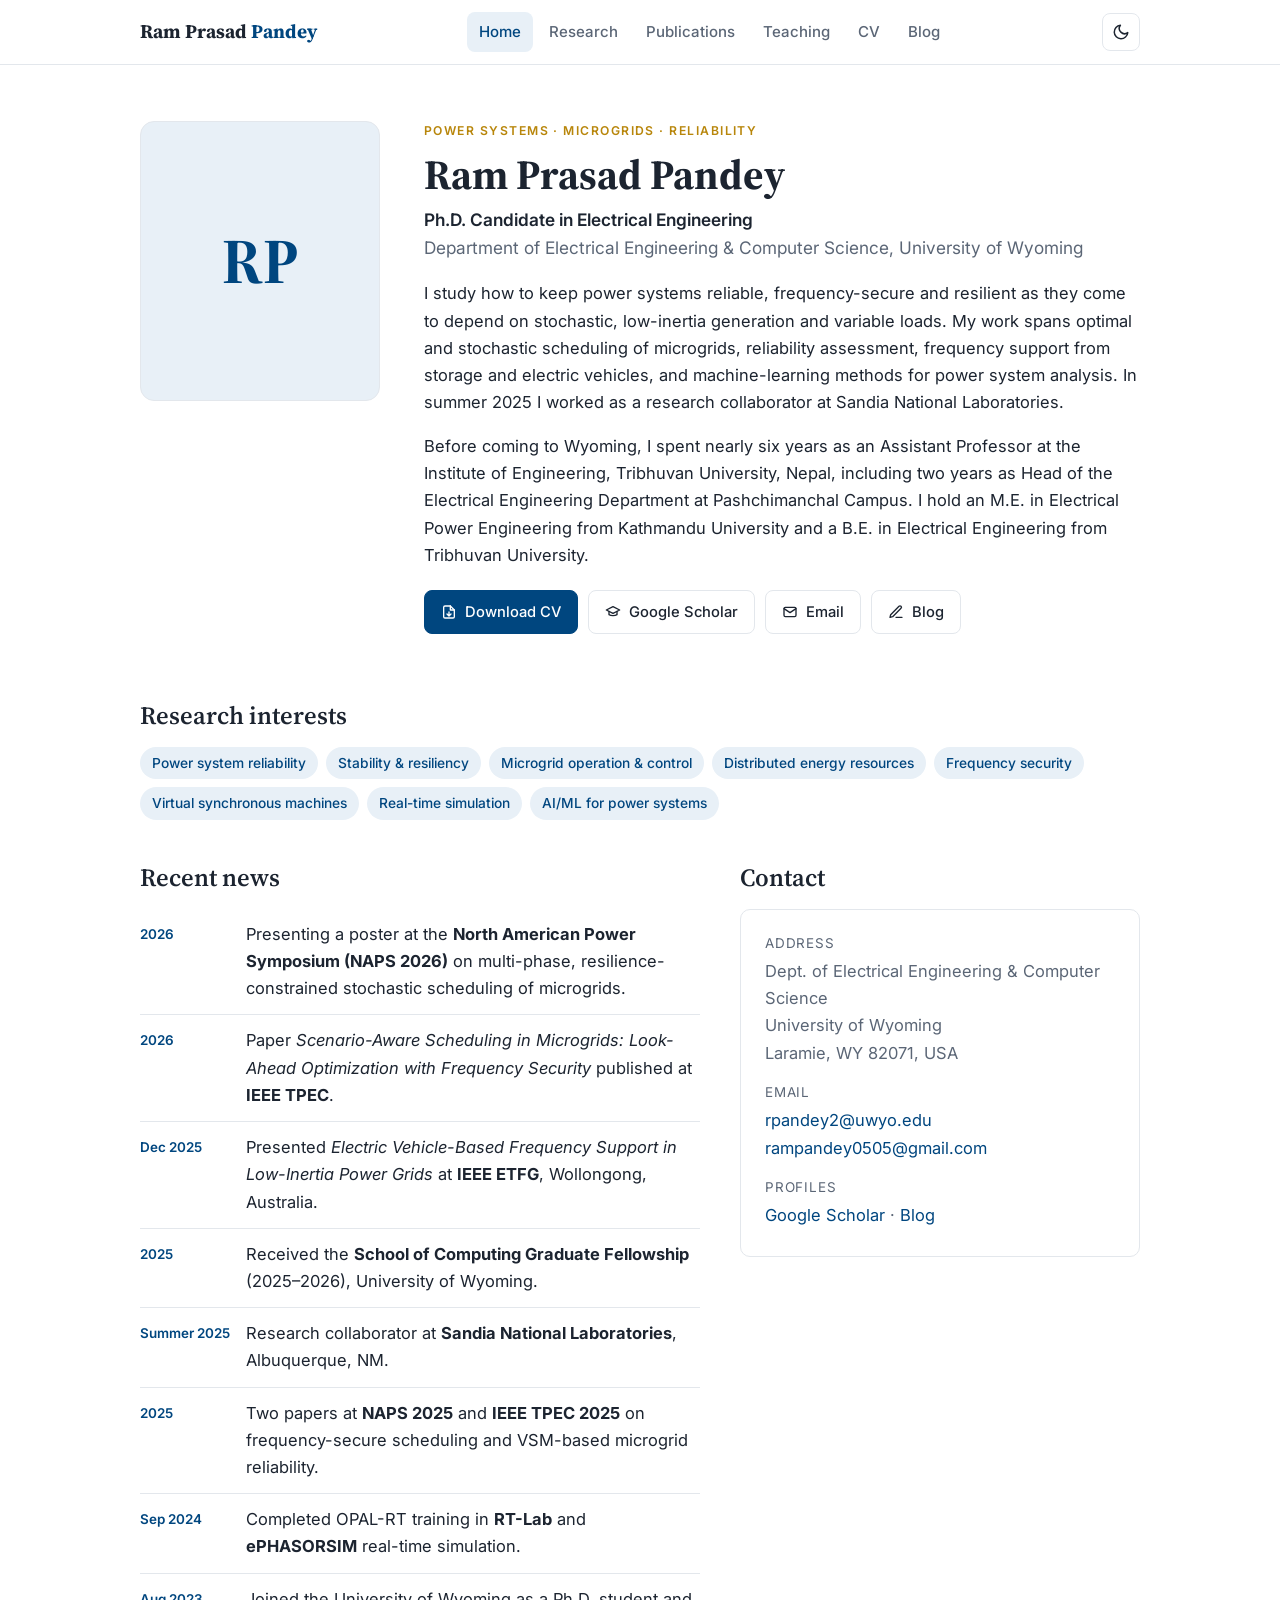
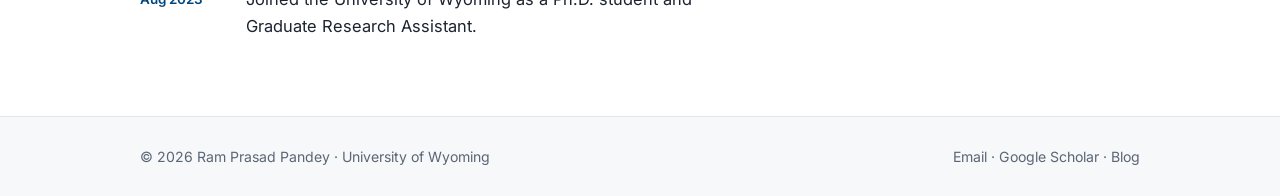
==== index.html @ 5acc8b3e "Add files via upload" ====
<!doctype html>
<html lang="en">
<head>
  <meta charset="utf-8">
  <meta name="viewport" content="width=device-width, initial-scale=1">
  <title>Ram Prasad Pandey — Power Systems Researcher</title>
  <meta name="description" content="Ram Prasad Pandey, Ph.D. candidate in Electrical Engineering at the University of Wyoming. Power system reliability, microgrids and frequency security.">
  <link rel="icon" href="data:image/svg+xml,%3Csvg xmlns='http://www.w3.org/2000/svg' viewBox='0 0 64 64'%3E%3Crect width='64' height='64' rx='12' fill='%2300467f'/%3E%3Ctext x='32' y='43' font-family='Georgia' font-size='30' font-weight='700' fill='white' text-anchor='middle'%3ERP%3C/text%3E%3C/svg%3E">
  <link rel="stylesheet" href="assets/style.css">
  <script src="assets/main.js"></script>
</head>
<body>
  <header class="site-header">
    <div class="container nav">
      <a class="brand" href="index.html">Ram Prasad <span>Pandey</span></a>
      <ul class="nav-links">
        <li><a href="index.html">Home</a></li>
        <li><a href="research.html">Research</a></li>
        <li><a href="publications.html">Publications</a></li>
        <li><a href="teaching.html">Teaching</a></li>
        <li><a href="experience.html">CV</a></li>
        <li><a href="blog.html">Blog</a></li>
      </ul>
      <div class="nav-right">
        <button class="icon-btn theme-btn" aria-label="Toggle dark mode" title="Light / dark"><svg width="18" height="18" viewBox="0 0 24 24" fill="none" stroke="currentColor" stroke-width="2" stroke-linecap="round" stroke-linejoin="round"><path d="M21 12.8A9 9 0 1 1 11.2 3a7 7 0 0 0 9.8 9.8Z"/></svg></button>
        <button class="icon-btn menu-btn" aria-label="Open menu">&#9776;</button>
      </div>
    </div>
  </header>

  <main>
  <section class="hero">
    <div class="container hero-grid">
      <div>
        <img class="avatar" src="assets/photo.jpg" alt="Ram Prasad Pandey"
             onerror="this.outerHTML='&lt;div class=&quot;avatar-fallback&quot;&gt;RP&lt;/div&gt;'">
      </div>
      <div>
        <div class="eyebrow">Power Systems &middot; Microgrids &middot; Reliability</div>
        <h1>Ram Prasad Pandey</h1>
        <p class="role"><strong>Ph.D. Candidate in Electrical Engineering</strong><br>
          Department of Electrical Engineering &amp; Computer Science, University of Wyoming</p>
        <p>I study how to keep power systems reliable, frequency-secure and resilient as they come to depend on
          stochastic, low-inertia generation and variable loads. My work spans optimal and stochastic scheduling
          of microgrids, reliability assessment, frequency support from storage and electric vehicles, and
          machine-learning methods for power system analysis. In summer 2025 I worked as a research collaborator
          at Sandia National Laboratories.</p>
        <p>Before coming to Wyoming, I spent nearly six years as an Assistant Professor at the Institute of Engineering,
          Tribhuvan University, Nepal, including two years as Head of the Electrical Engineering Department at
          Pashchimanchal Campus. I hold an M.E. in Electrical Power Engineering from Kathmandu University and a B.E.
          in Electrical Engineering from Tribhuvan University.</p>
        <div class="links-row">
          <a class="btn primary" href="assets/Ram_Pandey_CV.pdf"><svg viewBox="0 0 24 24" fill="none" stroke="currentColor" stroke-width="2" stroke-linecap="round" stroke-linejoin="round"><path d="M14 3H6a2 2 0 0 0-2 2v14a2 2 0 0 0 2 2h12a2 2 0 0 0 2-2V9Z"/><path d="M14 3v6h6M12 18v-6M9 15l3 3 3-3"/></svg> Download CV</a>
          <a class="btn" href="https://scholar.google.com/citations?user=SE7ip5EAAAAJ&hl=en"><svg viewBox="0 0 24 24" fill="none" stroke="currentColor" stroke-width="2" stroke-linecap="round" stroke-linejoin="round"><path d="M22 9 12 4 2 9l10 5 10-5Z"/><path d="M6 11v5c3 2 9 2 12 0v-5"/></svg> Google Scholar</a>
          <a class="btn" href="mailto:rpandey2@uwyo.edu"><svg viewBox="0 0 24 24" fill="none" stroke="currentColor" stroke-width="2" stroke-linecap="round" stroke-linejoin="round"><rect x="3" y="5" width="18" height="14" rx="2"/><path d="m3 7 9 6 9-6"/></svg> Email</a>
          <a class="btn" href="blog.html"><svg viewBox="0 0 24 24" fill="none" stroke="currentColor" stroke-width="2" stroke-linecap="round" stroke-linejoin="round"><path d="M12 20h9"/><path d="M16.5 3.5a2.1 2.1 0 0 1 3 3L7 19l-4 1 1-4Z"/></svg> Blog</a>
        </div>
      </div>
    </div>
  </section>

  <section class="container">
    <h2>Research interests</h2>
    <ul class="tags">
      <li>Power system reliability</li><li>Stability &amp; resiliency</li><li>Microgrid operation &amp; control</li>
      <li>Distributed energy resources</li><li>Frequency security</li><li>Virtual synchronous machines</li>
      <li>Real-time simulation</li><li>AI/ML for power systems</li>
    </ul>
  </section>

  <section class="container two-col">
    <div>
      <h2>Recent news</h2>
      <ul class="news">
          <li><time>2026</time><span>Presenting a poster at the <b>North American Power Symposium (NAPS 2026)</b> on multi-phase, resilience-constrained stochastic scheduling of microgrids.</span></li>
          <li><time>2026</time><span>Paper <i>Scenario-Aware Scheduling in Microgrids: Look-Ahead Optimization with Frequency Security</i> published at <b>IEEE TPEC</b>.</span></li>
          <li><time>Dec 2025</time><span>Presented <i>Electric Vehicle-Based Frequency Support in Low-Inertia Power Grids</i> at <b>IEEE ETFG</b>, Wollongong, Australia.</span></li>
          <li><time>2025</time><span>Received the <b>School of Computing Graduate Fellowship</b> (2025&ndash;2026), University of Wyoming.</span></li>
          <li><time>Summer 2025</time><span>Research collaborator at <b>Sandia National Laboratories</b>, Albuquerque, NM.</span></li>
          <li><time>2025</time><span>Two papers at <b>NAPS 2025</b> and <b>IEEE TPEC 2025</b> on frequency-secure scheduling and VSM-based microgrid reliability.</span></li>
          <li><time>Sep 2024</time><span>Completed OPAL-RT training in <b>RT-Lab</b> and <b>ePHASORSIM</b> real-time simulation.</span></li>
          <li><time>Aug 2023</time><span>Joined the University of Wyoming as a Ph.D. student and Graduate Research Assistant.</span></li>
      </ul>
    </div>
    <div>
      <h2>Contact</h2>
      <div class="card contact-box">
        <div class="label" style="margin-top:0">Address</div>
        <p>Dept. of Electrical Engineering &amp; Computer Science<br>University of Wyoming<br>Laramie, WY 82071, USA</p>
        <div class="label">Email</div>
        <p><a href="mailto:rpandey2@uwyo.edu">rpandey2@uwyo.edu</a><br>
           <a href="mailto:rampandey0505@gmail.com">rampandey0505@gmail.com</a></p>
        <div class="label">Profiles</div>
        <p><a href="https://scholar.google.com/citations?user=SE7ip5EAAAAJ&hl=en">Google Scholar</a> &middot; <a href="blog.html">Blog</a></p>
      </div>
    </div>
  </section>
  </main>

  <footer class="site-footer">
    <div class="container footer-inner">
      <span>&copy; <span id="year">2026</span> Ram Prasad Pandey &middot; University of Wyoming</span>
      <span><a href="mailto:rpandey2@uwyo.edu">Email</a> &middot; <a href="https://scholar.google.com/citations?user=SE7ip5EAAAAJ&hl=en">Google Scholar</a> &middot; <a href="blog.html">Blog</a></span>
    </div>
  </footer>
</body>
</html>
---- assets/style.css ----
/* ===== Ram Prasad Pandey — personal academic site ===== */
@import url('https://fonts.googleapis.com/css2?family=Source+Serif+4:opsz,wght@8..60,500;8..60,600;8..60,700&family=Inter:wght@400;500;600&display=swap');

:root {
  --accent: #00467f;          /* navy from the CV */
  --accent-soft: #e8f0f7;
  --accent-2: #b8860b;        /* Wyoming gold, used sparingly */
  --ink: #1c2430;
  --muted: #5b6676;
  --line: #e3e7ec;
  --bg: #ffffff;
  --bg-alt: #f6f8fa;
  --card: #ffffff;
  --radius: 10px;
  --maxw: 1040px;
  --serif: 'Source Serif 4', Georgia, 'Times New Roman', serif;
  --sans: 'Inter', -apple-system, 'Segoe UI', Roboto, Helvetica, Arial, sans-serif;
}

@media (prefers-color-scheme: dark) {
  :root:not([data-theme="light"]) {
    --accent: #7fb3e3; --accent-soft: #15283a; --accent-2: #e0b44c;
    --ink: #e6eaef; --muted: #9aa6b5; --line: #2a333e;
    --bg: #0f141a; --bg-alt: #141b23; --card: #161e27;
  }
}
:root[data-theme="dark"] {
  --accent: #7fb3e3; --accent-soft: #15283a; --accent-2: #e0b44c;
  --ink: #e6eaef; --muted: #9aa6b5; --line: #2a333e;
  --bg: #0f141a; --bg-alt: #141b23; --card: #161e27;
}

* { box-sizing: border-box; }
html { scroll-behavior: smooth; }
body {
  margin: 0; background: var(--bg); color: var(--ink);
  font-family: var(--sans); font-size: 16.5px; line-height: 1.65;
  -webkit-font-smoothing: antialiased;
}
a { color: var(--accent); text-decoration: none; }
a:hover { text-decoration: underline; text-underline-offset: 3px; }
img { max-width: 100%; display: block; }
h1, h2, h3 { font-family: var(--serif); line-height: 1.25; color: var(--ink); }
h1 { font-size: clamp(2rem, 4vw, 2.6rem); margin: 0 0 .3rem; font-weight: 700; }
h2 { font-size: 1.55rem; margin: 2.6rem 0 1rem; font-weight: 600; }
h3 { font-size: 1.12rem; margin: 0 0 .25rem; font-weight: 600; }
.container { max-width: var(--maxw); margin: 0 auto; padding: 0 20px; }

/* ----- Header / nav ----- */
.site-header {
  position: sticky; top: 0; z-index: 10;
  background: color-mix(in srgb, var(--bg) 92%, transparent);
  backdrop-filter: saturate(160%) blur(8px);
  border-bottom: 1px solid var(--line);
}
.nav { display: flex; align-items: center; justify-content: space-between; height: 64px; }
.brand { font-family: var(--serif); font-weight: 700; font-size: 1.2rem; color: var(--ink); }
.brand span { color: var(--accent); }
.brand:hover { text-decoration: none; }
.nav-links { display: flex; gap: 4px; list-style: none; margin: 0; padding: 0; }
.nav-links a {
  display: block; padding: 8px 12px; border-radius: 8px;
  color: var(--muted); font-size: .94rem; font-weight: 500;
}
.nav-links a:hover { color: var(--ink); background: var(--bg-alt); text-decoration: none; }
.nav-links a.active { color: var(--accent); background: var(--accent-soft); }
.nav-right { display: flex; align-items: center; gap: 6px; }
.icon-btn {
  border: 1px solid var(--line); background: var(--card); color: var(--ink);
  width: 38px; height: 38px; border-radius: 8px; cursor: pointer; font-size: 1rem;
  display: inline-flex; align-items: center; justify-content: center;
}
.menu-btn { display: none; }

@media (max-width: 820px) {
  .menu-btn { display: inline-flex; }
  .nav-links {
    display: none; position: absolute; top: 64px; left: 0; right: 0;
    flex-direction: column; background: var(--bg); border-bottom: 1px solid var(--line);
    padding: 8px 16px 14px;
  }
  .nav-links.open { display: flex; }
  .nav-links a { padding: 10px 12px; }
}

/* ----- Page hero (inner pages) ----- */
.page-hero { background: var(--bg-alt); border-bottom: 1px solid var(--line); padding: 44px 0 36px; }
.page-hero p { color: var(--muted); margin: .2rem 0 0; max-width: 680px; }
.eyebrow {
  text-transform: uppercase; letter-spacing: .12em; font-size: .76rem;
  font-weight: 600; color: var(--accent-2); margin-bottom: .5rem;
}
main { padding-bottom: 64px; }

/* ----- Home hero ----- */
.hero { padding: 56px 0 24px; }
.hero-grid { display: grid; grid-template-columns: 240px 1fr; gap: 44px; align-items: start; }
.avatar {
  width: 240px; height: 280px; border-radius: 14px; object-fit: cover;
  border: 1px solid var(--line); background: var(--accent-soft);
}
.avatar-fallback {
  width: 240px; height: 280px; border-radius: 14px; background: var(--accent-soft);
  color: var(--accent); font-family: var(--serif); font-size: 4rem; font-weight: 700;
  display: flex; align-items: center; justify-content: center; border: 1px solid var(--line);
}
.role { font-size: 1.08rem; color: var(--muted); margin: 0 0 1.1rem; }
.role strong { color: var(--ink); font-weight: 600; }
.links-row { display: flex; flex-wrap: wrap; gap: 10px; margin: 1.3rem 0 0; }
.btn {
  display: inline-flex; align-items: center; gap: 8px; padding: 9px 16px;
  border-radius: 8px; border: 1px solid var(--line); font-size: .92rem; font-weight: 500;
  color: var(--ink); background: var(--card);
}
.btn:hover { border-color: var(--accent); color: var(--accent); text-decoration: none; }
.btn.primary { background: var(--accent); color: #fff; border-color: var(--accent); }
:root[data-theme="dark"] .btn.primary { color: #0f141a; }
@media (prefers-color-scheme: dark) { :root:not([data-theme="light"]) .btn.primary { color: #0f141a; } }
.btn.primary:hover { filter: brightness(1.08); color: #fff; }
.btn svg { width: 16px; height: 16px; }

@media (max-width: 720px) {
  .hero { padding-top: 32px; }
  .hero-grid { grid-template-columns: 1fr; gap: 24px; }
  .avatar, .avatar-fallback { width: 160px; height: 190px; }
}

/* ----- Generic blocks ----- */
.two-col { display: grid; grid-template-columns: 1.4fr 1fr; gap: 40px; }
@media (max-width: 820px) { .two-col { grid-template-columns: 1fr; gap: 8px; } }

.tags { display: flex; flex-wrap: wrap; gap: 8px; padding: 0; margin: 0; list-style: none; }
.tags li {
  background: var(--accent-soft); color: var(--accent); font-size: .86rem;
  padding: 5px 12px; border-radius: 999px; font-weight: 500;
}

.card {
  background: var(--card); border: 1px solid var(--line); border-radius: var(--radius);
  padding: 22px 24px;
}
.card + .card { margin-top: 16px; }
.cards { display: grid; grid-template-columns: repeat(auto-fit, minmax(280px, 1fr)); gap: 18px; }
.cards .card + .card { margin-top: 0; }
.card p { margin: .4rem 0 0; color: var(--muted); }
.card .icon {
  width: 40px; height: 40px; border-radius: 10px; background: var(--accent-soft);
  color: var(--accent); display: flex; align-items: center; justify-content: center; margin-bottom: 14px;
}
.card .icon svg { width: 22px; height: 22px; }

/* News */
.news { list-style: none; padding: 0; margin: 0; }
.news li { display: grid; grid-template-columns: 92px 1fr; gap: 14px; padding: 12px 0; border-bottom: 1px solid var(--line); }
.news li:last-child { border-bottom: 0; }
.news time { font-size: .84rem; font-weight: 600; color: var(--accent); padding-top: 2px; }

.contact-box p { margin: .25rem 0; }
.contact-box .label { color: var(--muted); font-size: .84rem; text-transform: uppercase; letter-spacing: .06em; margin-top: .9rem; }

/* Timeline (experience / education) */
.timeline { position: relative; margin: 0; padding: 0 0 0 26px; list-style: none; }
.timeline::before { content: ''; position: absolute; left: 6px; top: 6px; bottom: 6px; width: 2px; background: var(--line); }
.timeline > li { position: relative; padding: 0 0 26px; }
.timeline > li::before {
  content: ''; position: absolute; left: -26px; top: 7px; width: 14px; height: 14px;
  border-radius: 50%; background: var(--bg); border: 3px solid var(--accent);
}
.tl-head { display: flex; justify-content: space-between; gap: 12px; flex-wrap: wrap; }
.tl-date { color: var(--muted); font-size: .88rem; white-space: nowrap; }
.tl-org { color: var(--accent); font-weight: 500; }
.tl-org em { color: var(--muted); font-style: normal; font-weight: 400; }
.timeline ul { margin: .4rem 0 0; padding-left: 1.1rem; color: var(--muted); }
.timeline ul li { margin: .2rem 0; }

/* Publications */
.pub-toolbar { display: flex; flex-wrap: wrap; gap: 8px; margin: 28px 0 6px; }
.chip {
  border: 1px solid var(--line); background: var(--card); color: var(--muted);
  padding: 6px 14px; border-radius: 999px; font: inherit; font-size: .88rem; cursor: pointer;
}
.chip.active { background: var(--accent); border-color: var(--accent); color: #fff; }
.pub-year { font-family: var(--serif); font-size: 1.25rem; color: var(--accent); margin: 30px 0 8px; padding-bottom: 6px; border-bottom: 1px solid var(--line); }
.pubs { list-style: none; padding: 0; margin: 0; }
.pub { padding: 14px 0; border-bottom: 1px dashed var(--line); }
.pub:last-child { border-bottom: 0; }
.pub-title { font-weight: 600; color: var(--ink); }
.pub-authors { color: var(--muted); font-size: .94rem; }
.pub-authors b { color: var(--ink); }
.pub-venue { font-style: italic; color: var(--muted); font-size: .94rem; }
.badge {
  display: inline-block; font-size: .7rem; font-weight: 600; letter-spacing: .05em;
  text-transform: uppercase; padding: 2px 8px; border-radius: 5px; margin-right: 6px;
  vertical-align: 2px;
}
.badge.conf { background: var(--accent-soft); color: var(--accent); }
.badge.jour { background: color-mix(in srgb, var(--accent-2) 18%, transparent); color: var(--accent-2); }
.stats { display: grid; grid-template-columns: repeat(4, minmax(0,1fr)); gap: 14px; margin-top: 18px; max-width: 720px; }
@media (max-width: 620px) { .stats { grid-template-columns: repeat(2, minmax(0,1fr)); } }
.stat { background: var(--card); border: 1px solid var(--line); border-radius: var(--radius); padding: 12px 18px; }
.stat b { display: block; font-family: var(--serif); font-size: 1.6rem; color: var(--accent); line-height: 1.1; }
.stat span { font-size: .84rem; color: var(--muted); }

/* Course list */
.course-list { columns: 2; column-gap: 32px; padding-left: 1.1rem; color: var(--ink); }
.course-list li { margin: .3rem 0; break-inside: avoid; }
@media (max-width: 620px) { .course-list { columns: 1; } }

/* Tables (skills, awards) */
.kv { width: 100%; border-collapse: collapse; }
.kv td { padding: 10px 0; border-bottom: 1px solid var(--line); vertical-align: top; }
.kv td:first-child { width: 150px; color: var(--accent); font-weight: 600; padding-right: 16px; }
@media (max-width: 560px) { .kv td:first-child { width: 96px; } }

/* Blog */
.post-list { display: grid; gap: 16px; }
.post {
  display: block; background: var(--card); border: 1px solid var(--line); border-radius: var(--radius);
  padding: 20px 24px; color: var(--ink); transition: border-color .15s, transform .15s;
}
.post:hover { border-color: var(--accent); text-decoration: none; transform: translateY(-1px); }
.post-meta { font-size: .84rem; color: var(--muted); display: flex; gap: 10px; align-items: center; flex-wrap: wrap; }
.post h3 { margin: .35rem 0 .3rem; font-size: 1.2rem; }
.post p { margin: 0; color: var(--muted); }
.post .lang { font-size: .72rem; border: 1px solid var(--line); border-radius: 4px; padding: 1px 6px; }
.empty-note {
  border: 1px dashed var(--line); border-radius: var(--radius); padding: 20px 24px;
  color: var(--muted); background: var(--bg-alt);
}

/* Article (single blog post) */
.article { max-width: 720px; margin: 0 auto; padding-top: 40px; }
.article h1 { font-size: 2.1rem; }
.article .post-meta { margin-bottom: 1.6rem; }
.article p { margin: 0 0 1.1rem; }

/* Footer */
.site-footer { border-top: 1px solid var(--line); padding: 28px 0; color: var(--muted); font-size: .88rem; background: var(--bg-alt); }
.footer-inner { display: flex; justify-content: space-between; gap: 16px; flex-wrap: wrap; }
.site-footer a { color: var(--muted); }
.site-footer a:hover { color: var(--accent); }
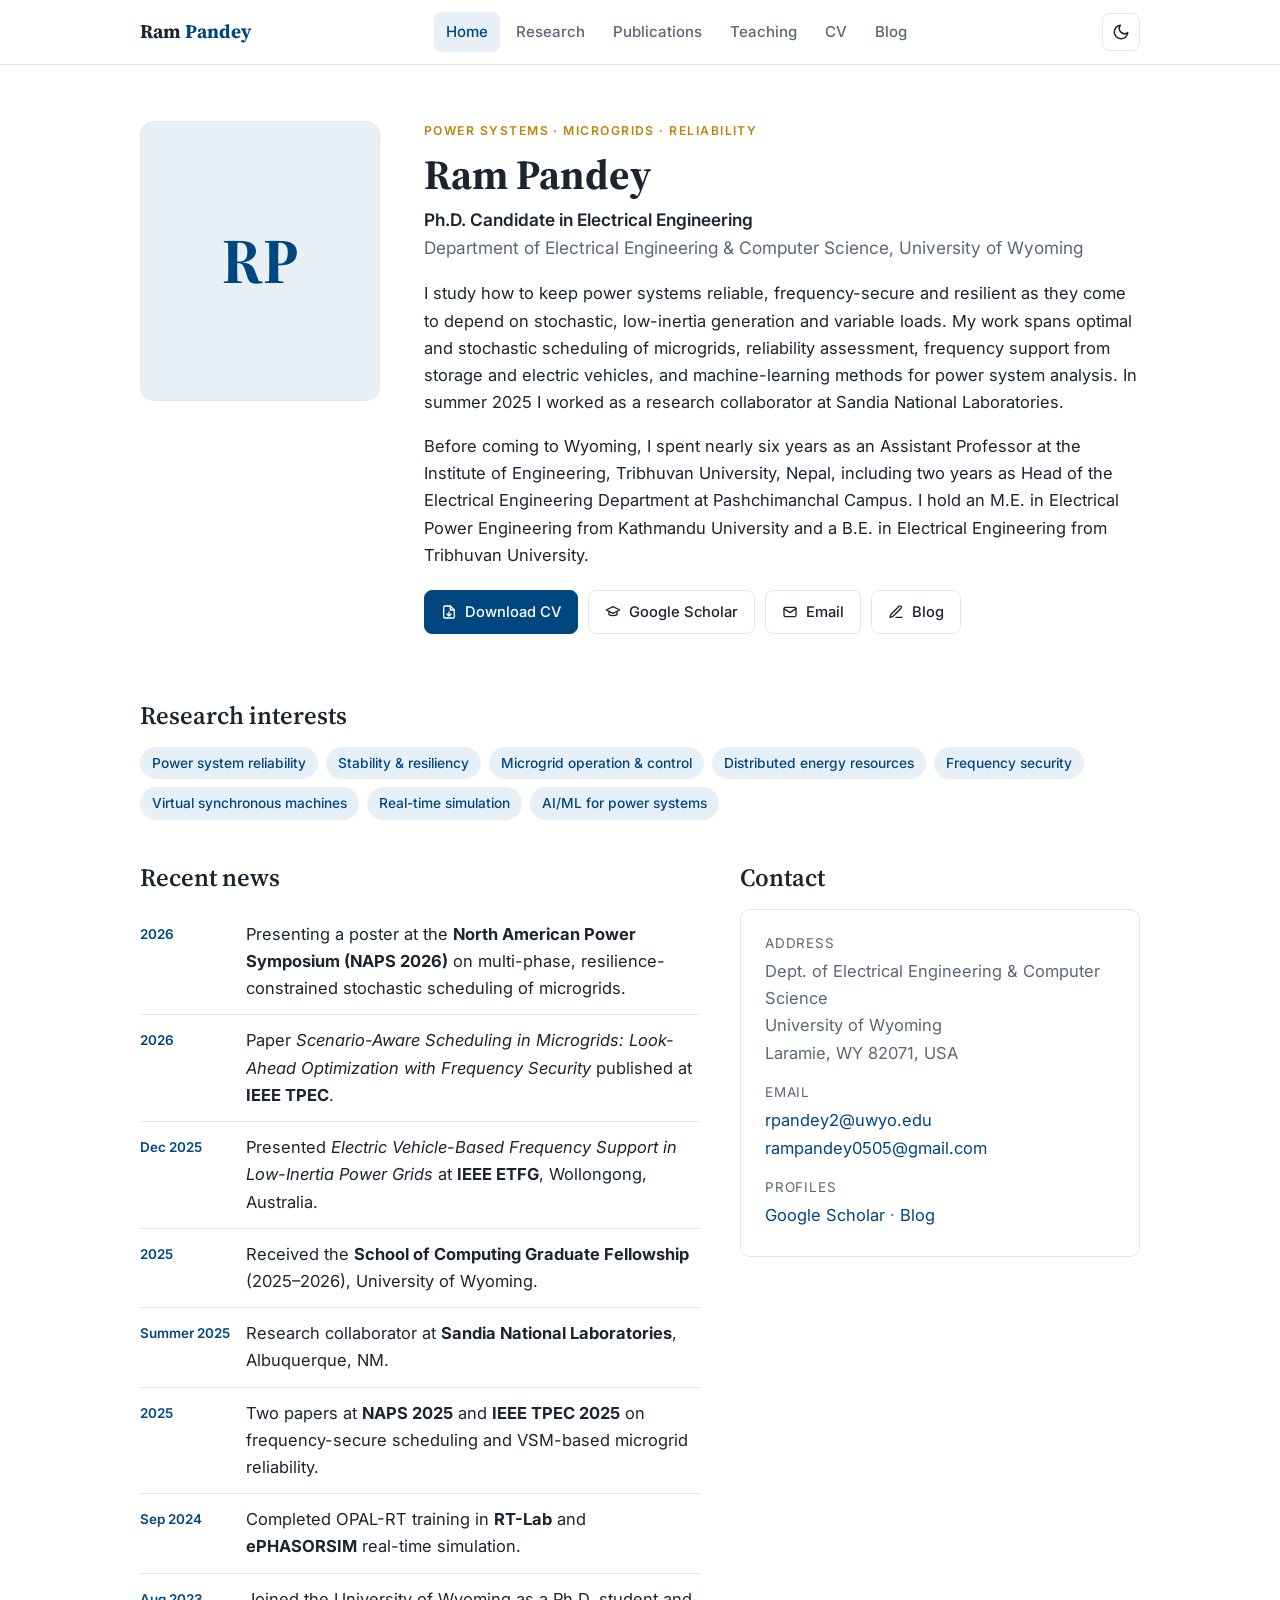
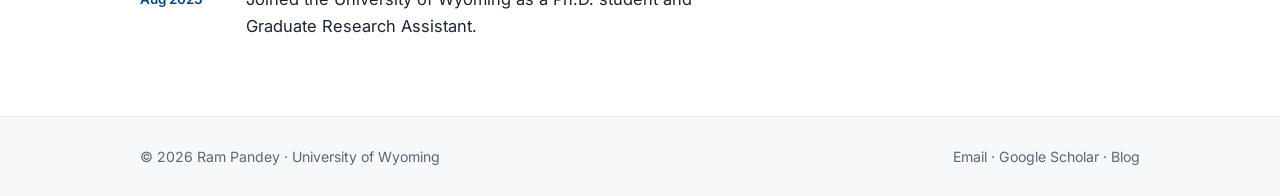
==== commit 84dc046f: "Update name from 'Ram Prasad Pandey' to 'Ram Pandey'" ====
--- a/index.html
+++ b/index.html
@@ -3,8 +3,8 @@
 <head>
   <meta charset="utf-8">
   <meta name="viewport" content="width=device-width, initial-scale=1">
-  <title>Ram Prasad Pandey — Power Systems Researcher</title>
-  <meta name="description" content="Ram Prasad Pandey, Ph.D. candidate in Electrical Engineering at the University of Wyoming. Power system reliability, microgrids and frequency security.">
+  <title>Ram Pandey — Power Systems Researcher</title>
+  <meta name="description" content="Ram Pandey, Ph.D. candidate in Electrical Engineering at the University of Wyoming. Power system reliability, microgrids and frequency security.">
   <link rel="icon" href="data:image/svg+xml,%3Csvg xmlns='http://www.w3.org/2000/svg' viewBox='0 0 64 64'%3E%3Crect width='64' height='64' rx='12' fill='%2300467f'/%3E%3Ctext x='32' y='43' font-family='Georgia' font-size='30' font-weight='700' fill='white' text-anchor='middle'%3ERP%3C/text%3E%3C/svg%3E">
   <link rel="stylesheet" href="assets/style.css">
   <script src="assets/main.js"></script>
@@ -12,7 +12,7 @@
 <body>
   <header class="site-header">
     <div class="container nav">
-      <a class="brand" href="index.html">Ram Prasad <span>Pandey</span></a>
+      <a class="brand" href="index.html">Ram <span>Pandey</span></a>
       <ul class="nav-links">
         <li><a href="index.html">Home</a></li>
         <li><a href="research.html">Research</a></li>
@@ -32,12 +32,12 @@
   <section class="hero">
     <div class="container hero-grid">
       <div>
-        <img class="avatar" src="assets/photo.jpg" alt="Ram Prasad Pandey"
+        <img class="avatar" src="assets/photo.jpg" alt="Ram Pandey"
              onerror="this.outerHTML='&lt;div class=&quot;avatar-fallback&quot;&gt;RP&lt;/div&gt;'">
       </div>
       <div>
         <div class="eyebrow">Power Systems &middot; Microgrids &middot; Reliability</div>
-        <h1>Ram Prasad Pandey</h1>
+        <h1>Ram Pandey</h1>
         <p class="role"><strong>Ph.D. Candidate in Electrical Engineering</strong><br>
           Department of Electrical Engineering &amp; Computer Science, University of Wyoming</p>
         <p>I study how to keep power systems reliable, frequency-secure and resilient as they come to depend on
@@ -99,7 +99,7 @@
 
   <footer class="site-footer">
     <div class="container footer-inner">
-      <span>&copy; <span id="year">2026</span> Ram Prasad Pandey &middot; University of Wyoming</span>
+      <span>&copy; <span id="year">2026</span> Ram Pandey &middot; University of Wyoming</span>
       <span><a href="mailto:rpandey2@uwyo.edu">Email</a> &middot; <a href="https://scholar.google.com/citations?user=SE7ip5EAAAAJ&hl=en">Google Scholar</a> &middot; <a href="blog.html">Blog</a></span>
     </div>
   </footer>
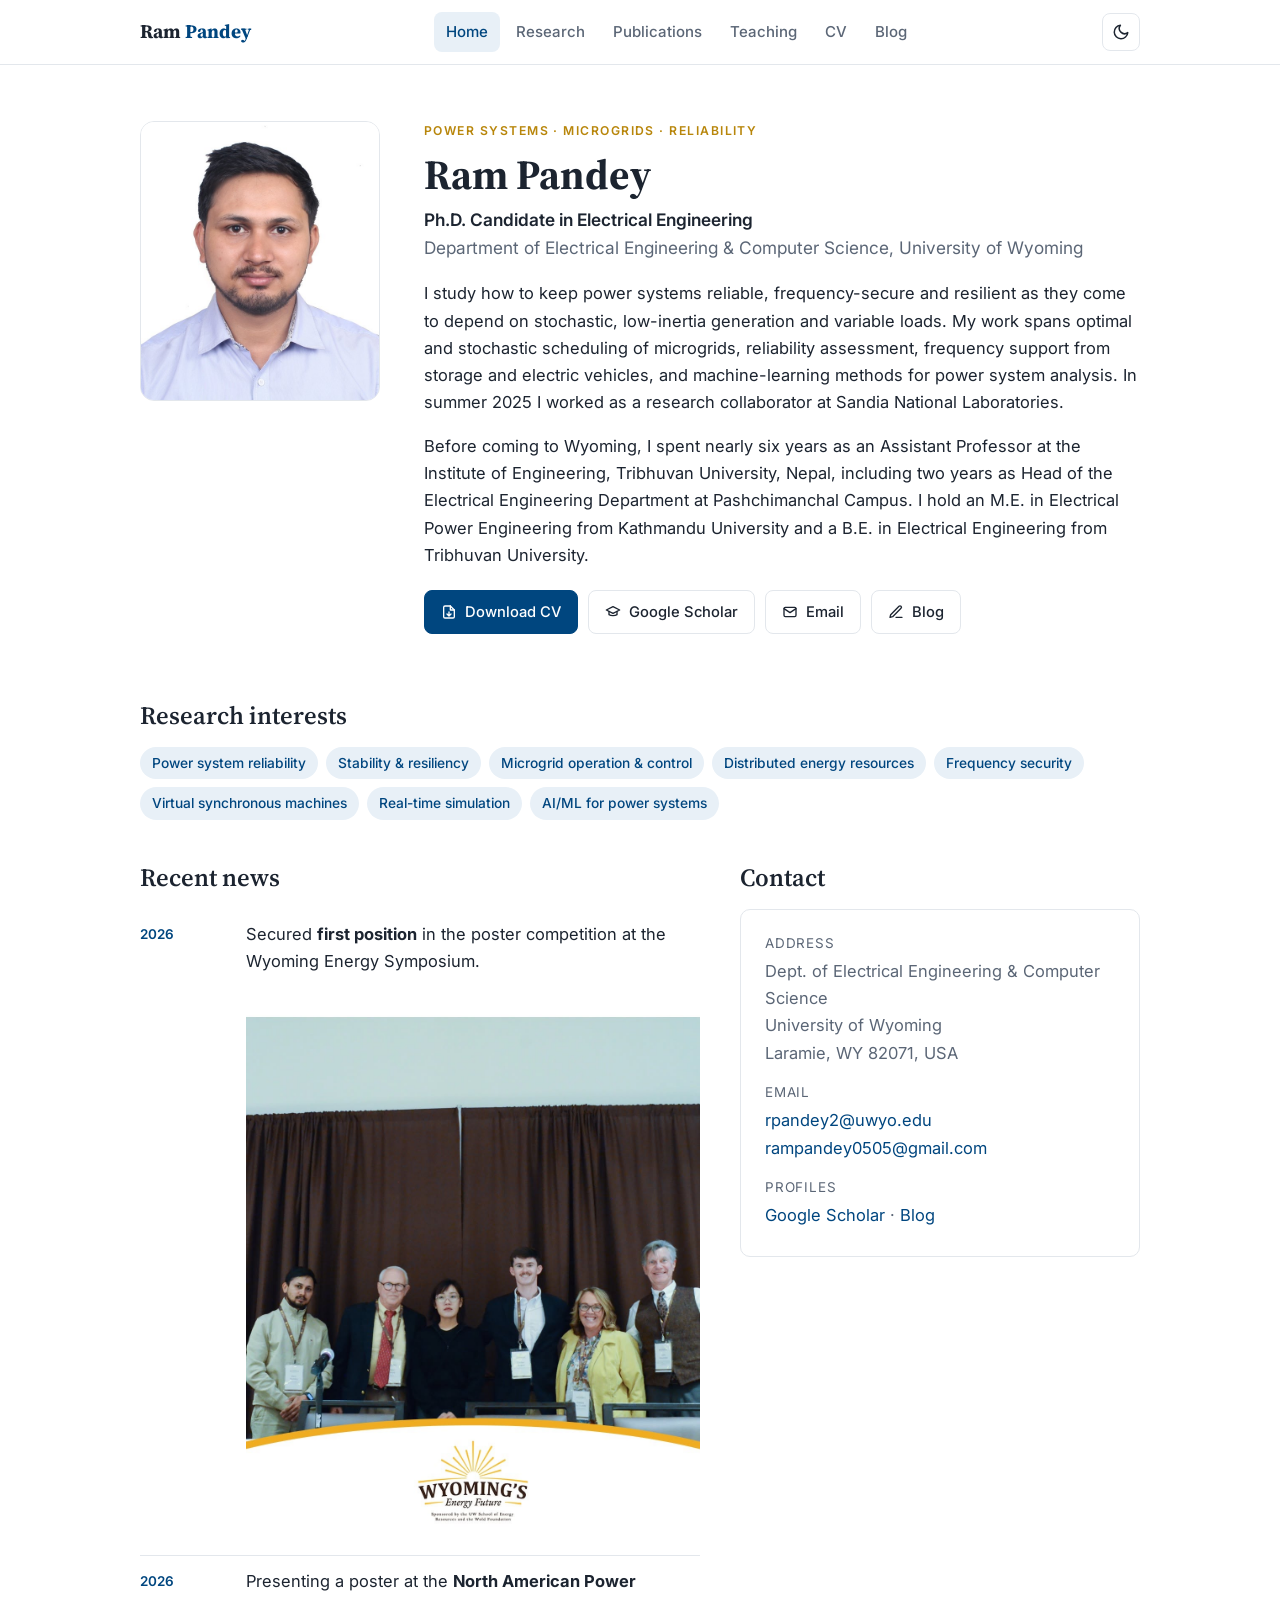
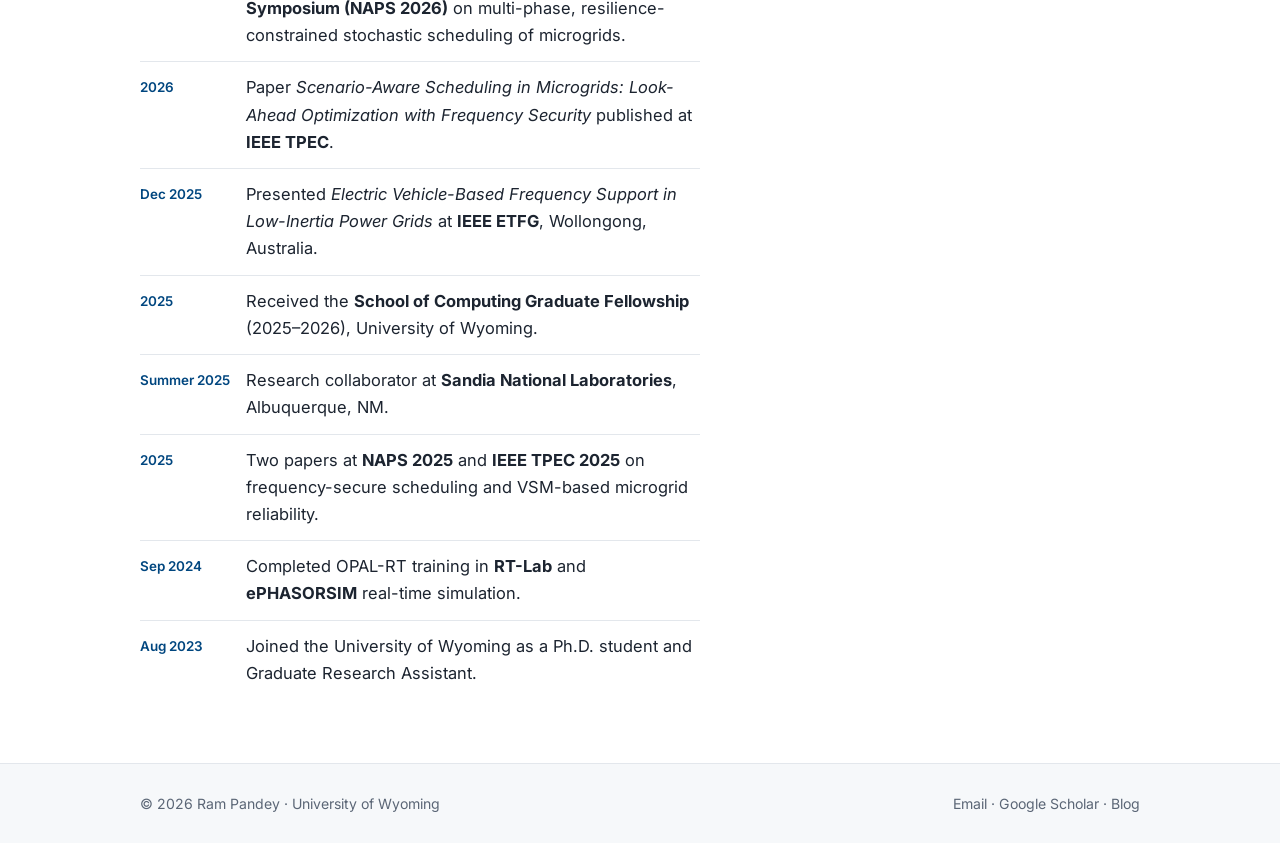
==== commit 559fc906: "Revise recent news entries and add poster image Updated news section with recent achievements and ad" ====
--- a/index.html
+++ b/index.html
@@ -72,7 +72,9 @@
     <div>
       <h2>Recent news</h2>
       <ul class="news">
-          <li><time>2026</time><span>Presenting a poster at the <b>North American Power Symposium (NAPS 2026)</b> on multi-phase, resilience-constrained stochastic scheduling of microgrids.</span></li>
+          <li><time>2026</time><span>Secured <b>first position</b> in the poster competition at the Wyoming Energy Symposium.
+  <img class="news-img" src="assets/poster_winner.jpg" alt="Receiving the first-place poster award at the Wyoming Energy Symposium"></span></li>
+        <li><time>2026</time><span>Presenting a poster at the <b>North American Power Symposium (NAPS 2026)</b> on multi-phase, resilience-constrained stochastic scheduling of microgrids.</span></li>
           <li><time>2026</time><span>Paper <i>Scenario-Aware Scheduling in Microgrids: Look-Ahead Optimization with Frequency Security</i> published at <b>IEEE TPEC</b>.</span></li>
           <li><time>Dec 2025</time><span>Presented <i>Electric Vehicle-Based Frequency Support in Low-Inertia Power Grids</i> at <b>IEEE ETFG</b>, Wollongong, Australia.</span></li>
           <li><time>2025</time><span>Received the <b>School of Computing Graduate Fellowship</b> (2025&ndash;2026), University of Wyoming.</span></li>
